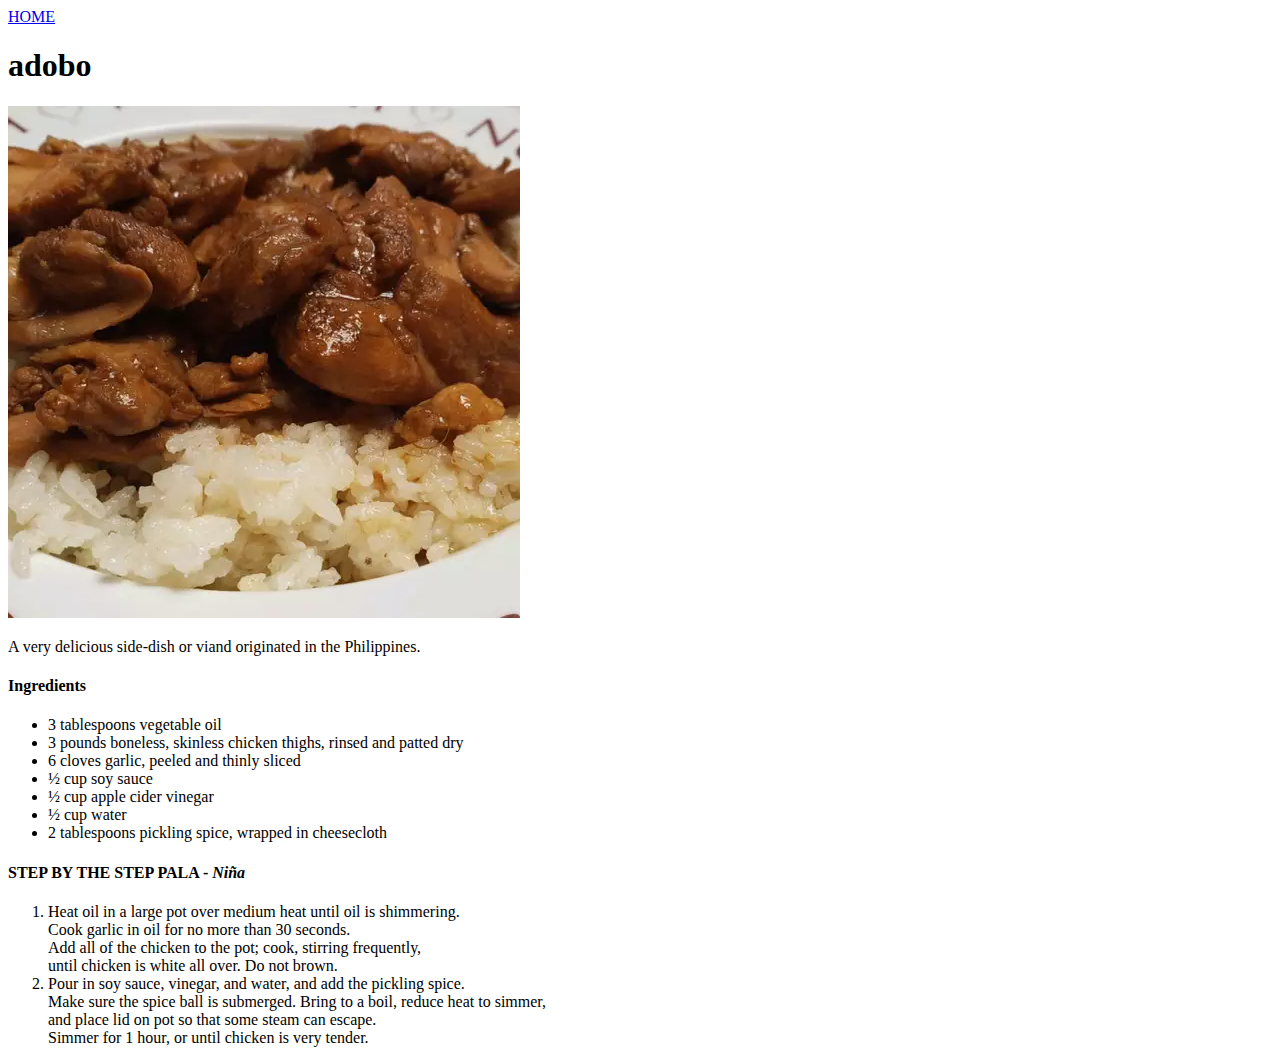
==== recipes/adobo.html @ 0c09cfb2 "Create a reference for the links in the main page" ====
<!DOCTYPE html>
<html lang="en">
<head>
	<meta charset="utf-8">
	<title></title>
</head>
<body>
	<a href ="../index.html"> HOME</a>
	<h1> adobo </h1>
	<img src="adobo.png" alt="Filipino-style adobo">
		<p>A very delicious side-dish or viand originated in the Philippines. </p>
	<h4>Ingredients</h4>
	<ul>
		<li>3 tablespoons vegetable oil</li>
		<li>3 pounds boneless, skinless chicken thighs, rinsed and patted dry</li>
		<li>6 cloves garlic, peeled and thinly sliced</li>	
		<li>½ cup soy sauce</li>
		<li>½ cup apple cider vinegar</li>
		<li>½ cup water</li>
		<li>2 tablespoons pickling spice, wrapped in cheesecloth</li>
	</ul>
	<h4>STEP BY THE STEP PALA - <em><strong>Niña</strong></em> </h4>
	<ol>
		<li>Heat oil in a large pot over medium heat until oil is shimmering.
			<br>Cook garlic in oil for no more than 30 seconds. 
			<br>Add all of the chicken to the pot; cook, stirring frequently, 
			<br>until chicken is white all over. Do not brown.</li>
		<li>Pour in soy sauce, vinegar, and water, and add the pickling spice.
			<br> Make sure the spice ball is submerged. Bring to a boil, reduce heat to simmer, 
			<br> and place lid on pot so that some steam can escape. 
			<br> Simmer for 1 hour, or until chicken is very tender.</li>
	</ol>









</body>

</html>
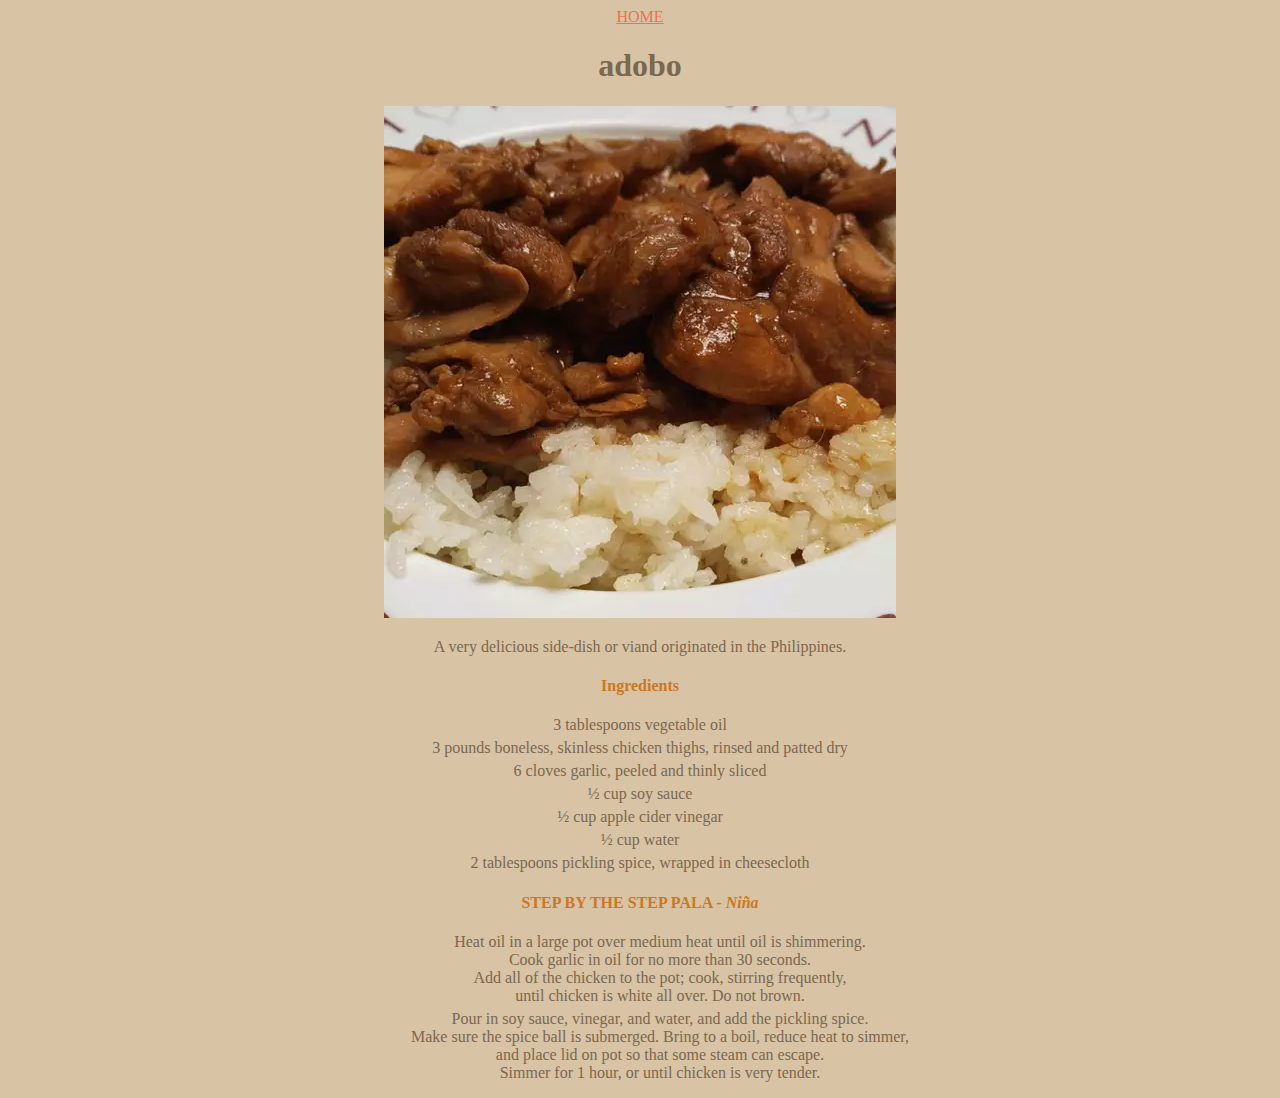
==== commit 9966647b: "Add the style in adobo page" ====
--- a/recipes/adobo.html
+++ b/recipes/adobo.html
@@ -2,7 +2,8 @@
 <html lang="en">
 <head>
 	<meta charset="utf-8">
-	<title></title>
+	<title>ADOBO</title>
+	<link rel="stylesheet" href="adobo.css">
 </head>
 <body>
 	<a href ="../index.html"> HOME</a>
@@ -10,6 +11,7 @@
 	<img src="adobo.png" alt="Filipino-style adobo">
 		<p>A very delicious side-dish or viand originated in the Philippines. </p>
 	<h4>Ingredients</h4>
+	<div class="container">
 	<ul>
 		<li>3 tablespoons vegetable oil</li>
 		<li>3 pounds boneless, skinless chicken thighs, rinsed and patted dry</li>
@@ -19,7 +21,9 @@
 		<li>½ cup water</li>
 		<li>2 tablespoons pickling spice, wrapped in cheesecloth</li>
 	</ul>
+	</div>
 	<h4>STEP BY THE STEP PALA - <em><strong>Niña</strong></em> </h4>
+	<div class="container">
 	<ol>
 		<li>Heat oil in a large pot over medium heat until oil is shimmering.
 			<br>Cook garlic in oil for no more than 30 seconds. 
@@ -30,6 +34,7 @@
 			<br> and place lid on pot so that some steam can escape. 
 			<br> Simmer for 1 hour, or until chicken is very tender.</li>
 	</ol>
+	</div>
 
 
 
--- a/recipes/adobo.css
+++ b/recipes/adobo.css
@@ -0,0 +1,27 @@
+body {
+    background-color: #D8C3A5;
+    text-align: center;
+    color: #7B684F;
+}
+ul {
+    text-align: center;
+    margin-left: auto;
+    margin-right: auto;
+    padding: 0px;
+}
+
+li {
+display: block;
+margin: 5px;
+}
+
+.container {
+    text-align: center;
+}
+h4 {
+    color: #CC7722;
+}
+
+a   {
+    color:	#E97451;
+}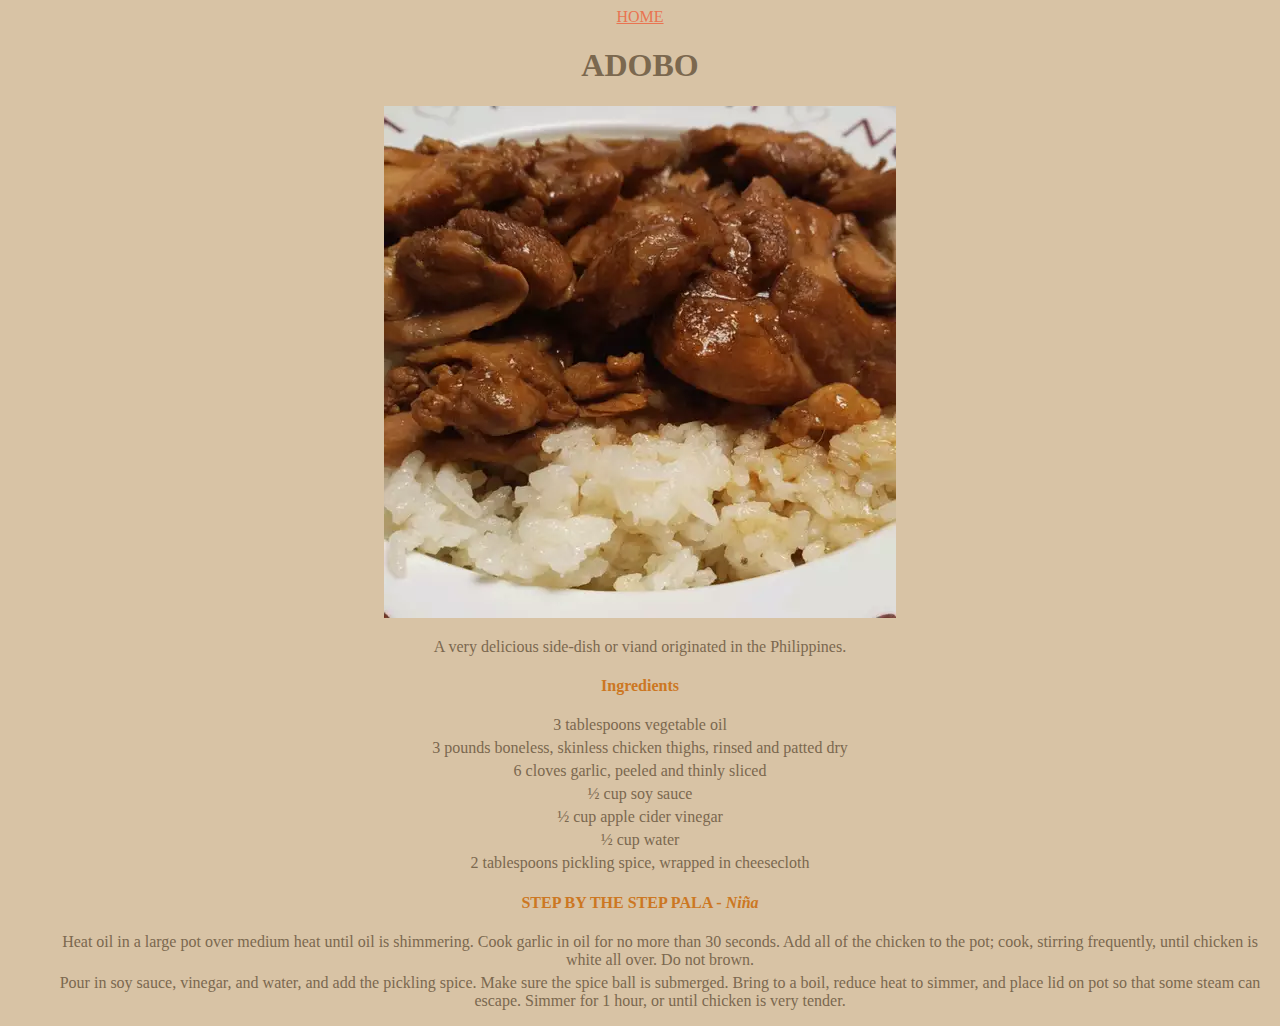
==== commit de014f5f: "Remove unnecessary classes" ====
--- a/recipes/adobo.html
+++ b/recipes/adobo.html
@@ -7,32 +7,32 @@
 </head>
 <body>
 	<a href ="../index.html"> HOME</a>
-	<h1> adobo </h1>
+	<h1> ADOBO </h1>
 	<img src="adobo.png" alt="Filipino-style adobo">
 		<p>A very delicious side-dish or viand originated in the Philippines. </p>
-	<h4>Ingredients</h4>
-	<div class="container">
+	<h4 class="Ingredients">Ingredients</h4>
+
 	<ul>
-		<li>3 tablespoons vegetable oil</li>
-		<li>3 pounds boneless, skinless chicken thighs, rinsed and patted dry</li>
-		<li>6 cloves garlic, peeled and thinly sliced</li>	
-		<li>½ cup soy sauce</li>
-		<li>½ cup apple cider vinegar</li>
-		<li>½ cup water</li>
-		<li>2 tablespoons pickling spice, wrapped in cheesecloth</li>
+		<li><span>3</span> tablespoons vegetable oil</li>
+		<li><span>3</span> pounds boneless, skinless chicken thighs, rinsed and patted dry</li>
+		<li><span>6</span> cloves garlic, peeled and thinly sliced</li>	
+		<li><span>½</span> cup soy sauce</li>
+		<li><span>½</span> cup apple cider vinegar</li>
+		<li><span>½</span> cup water</li>
+		<li><span>2</span> tablespoons pickling spice, wrapped in cheesecloth</li>
 	</ul>
-	</div>
-	<h4>STEP BY THE STEP PALA - <em><strong>Niña</strong></em> </h4>
-	<div class="container">
+
+	<h4 class="step">STEP BY THE STEP PALA - <em><strong>Niña</strong></em> </h4>
+	<div class="container2">
 	<ol>
 		<li>Heat oil in a large pot over medium heat until oil is shimmering.
-			<br>Cook garlic in oil for no more than 30 seconds. 
-			<br>Add all of the chicken to the pot; cook, stirring frequently, 
-			<br>until chicken is white all over. Do not brown.</li>
+			Cook garlic in oil for no more than 30 seconds. 
+			Add all of the chicken to the pot; cook, stirring frequently, 
+			until chicken is white all over. Do not brown.</li>
 		<li>Pour in soy sauce, vinegar, and water, and add the pickling spice.
-			<br> Make sure the spice ball is submerged. Bring to a boil, reduce heat to simmer, 
-			<br> and place lid on pot so that some steam can escape. 
-			<br> Simmer for 1 hour, or until chicken is very tender.</li>
+			 Make sure the spice ball is submerged. Bring to a boil, reduce heat to simmer, 
+			 and place lid on pot so that some steam can escape. 
+			 Simmer for 1 hour, or until chicken is very tender.</li>
 	</ol>
 	</div>
 
--- a/recipes/adobo.css
+++ b/recipes/adobo.css
@@ -12,7 +12,7 @@
 
 li {
 display: block;
-margin: 5px;
+margin: 5px ;
 }
 
 .container {
